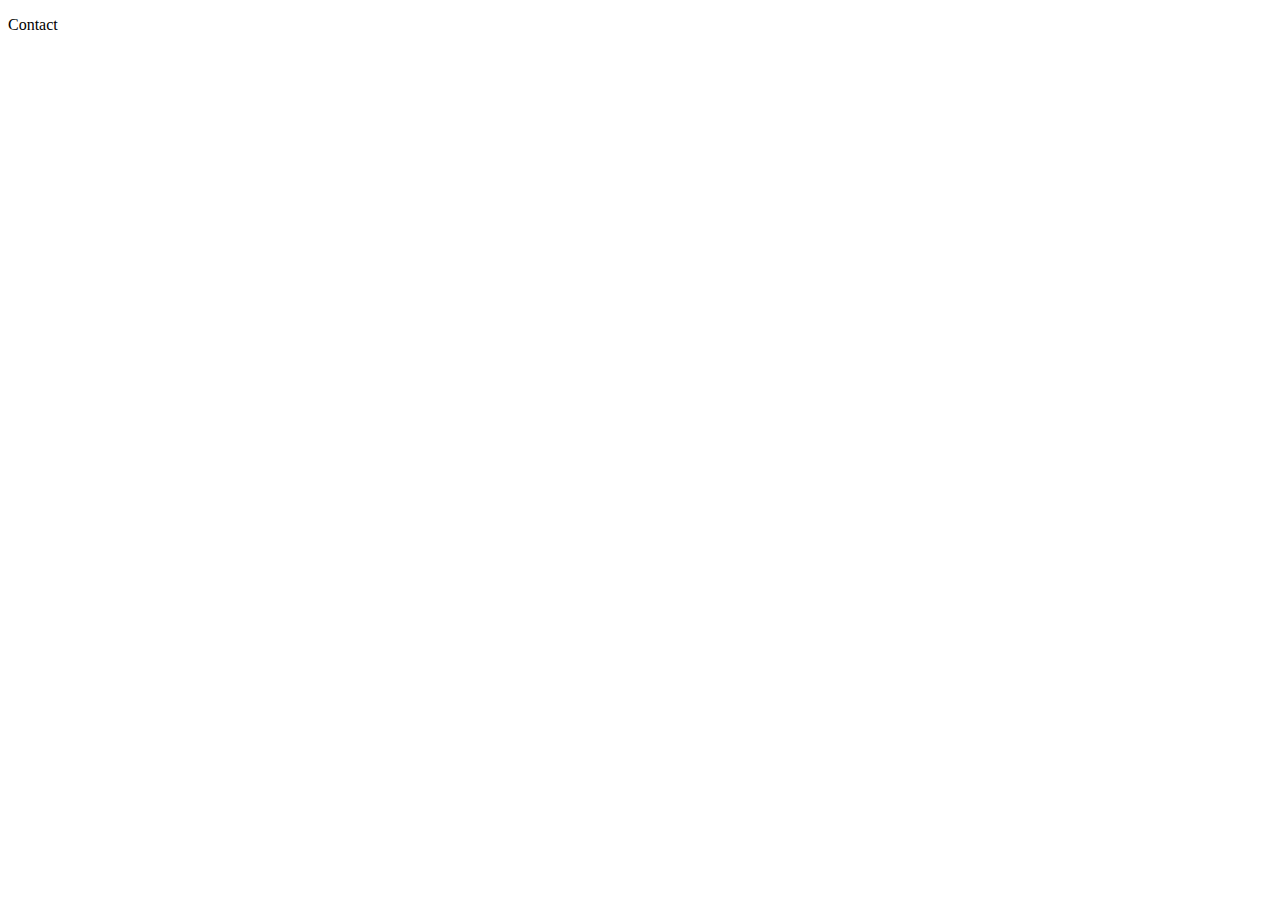
==== contact.html @ 36dd9e2f "Checkpoint 2" ====
<!DOCTYPE html>
<html lang="en">
<head>
    <meta charset="UTF-8">
    <meta http-equiv="X-UA-Compatible" content="IE=edge">
    <meta name="viewport" content="width=device-width, initial-scale=1.0">
    <title>Contact</title>
</head>
<body>
    <div>
        <p>Contact</p>
    </div>
</body>
</html>
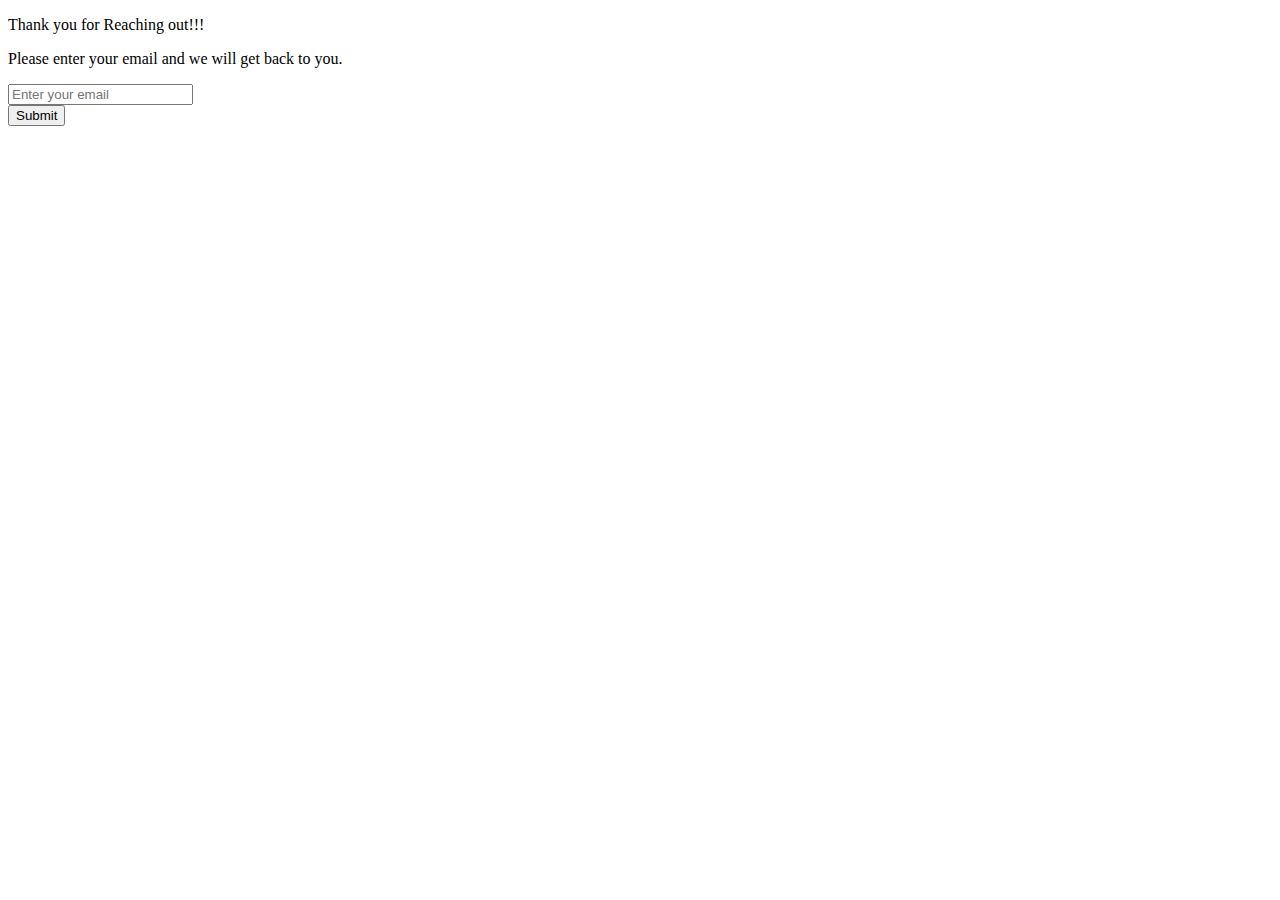
==== commit 1d8f5789: "Checlpoint 3" ====
--- a/contact.html
+++ b/contact.html
@@ -8,7 +8,16 @@
 </head>
 <body>
     <div>
-        <p>Contact</p>
+        <form action="index.html">
+            <p>Thank you for Reaching out!!!</p>
+            <p>Please enter your email and we will get back to you.</p>
+            <label for="email"></label>
+            <input type="email" id="email" placeholder="Enter your email" required>
+            <br>
+            <button type="submit">Submit</button>
+        </form>
+
+
     </div>
 </body>
 </html>